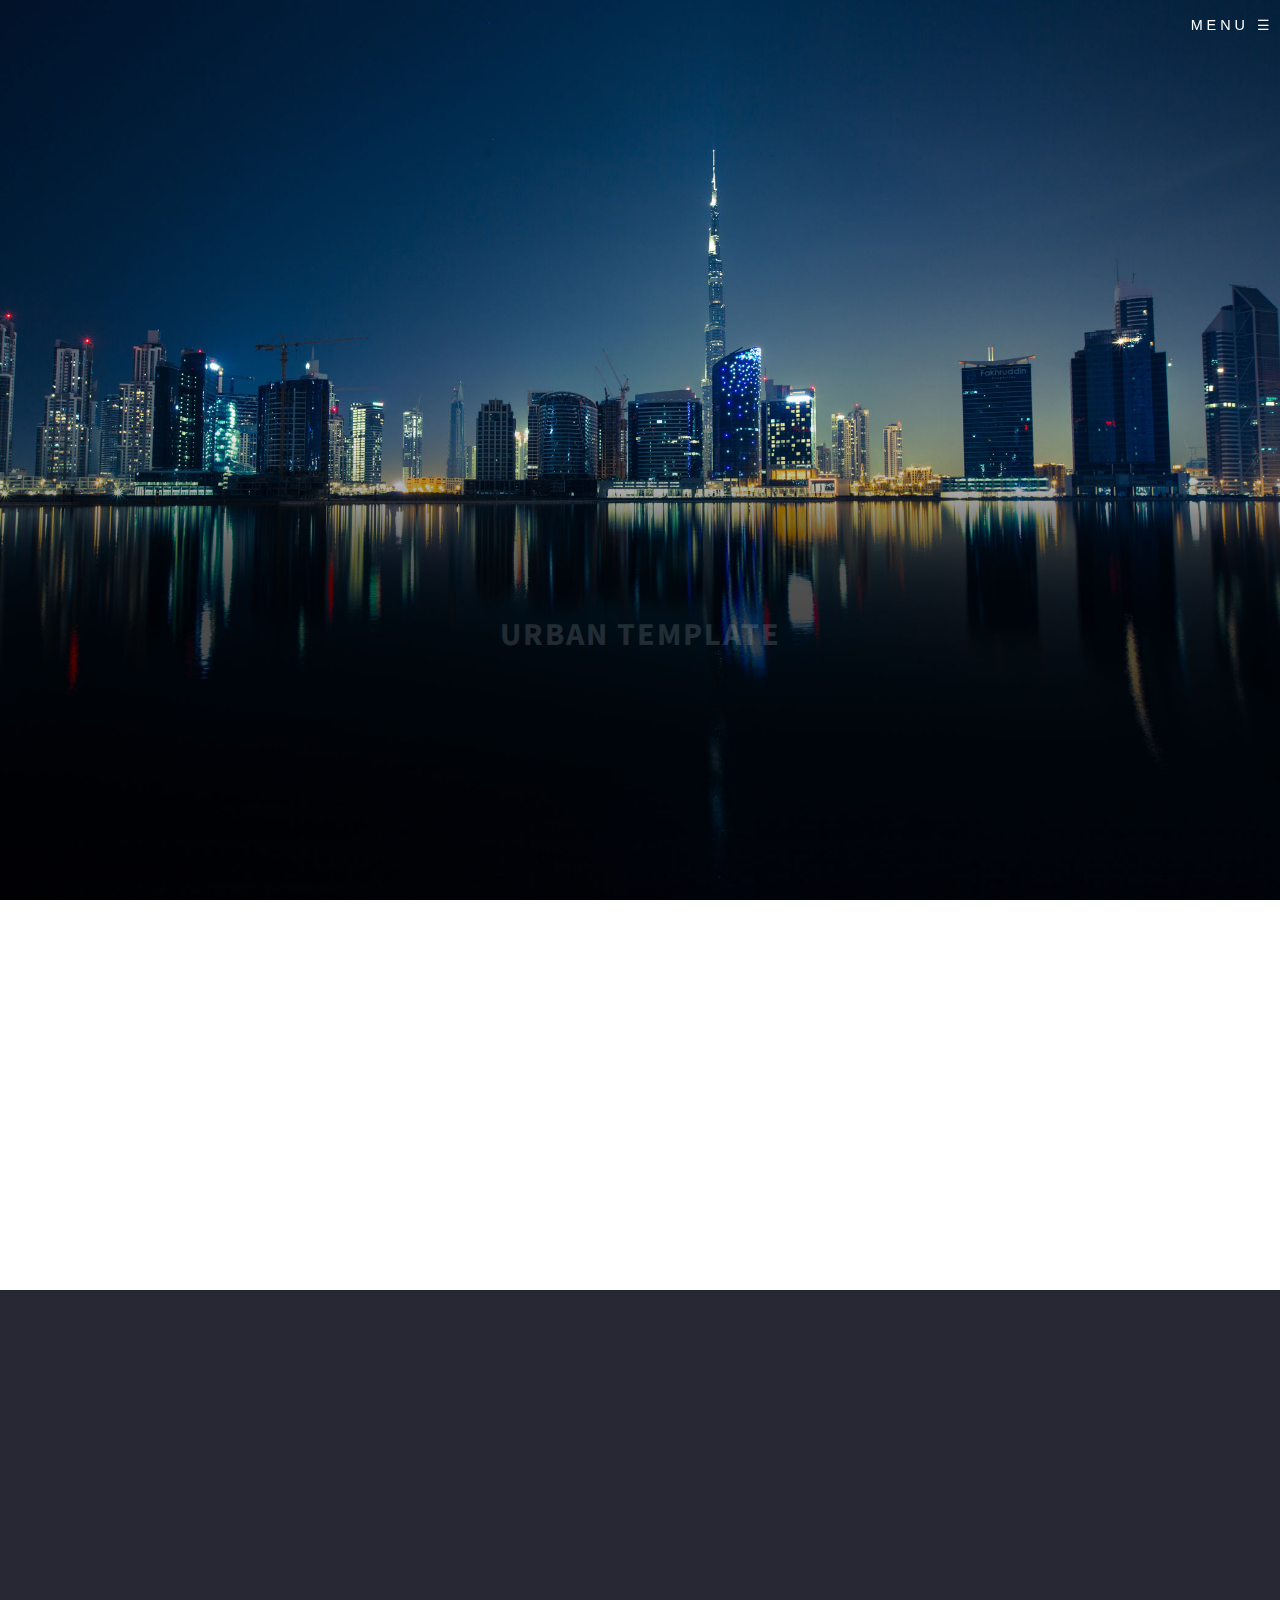
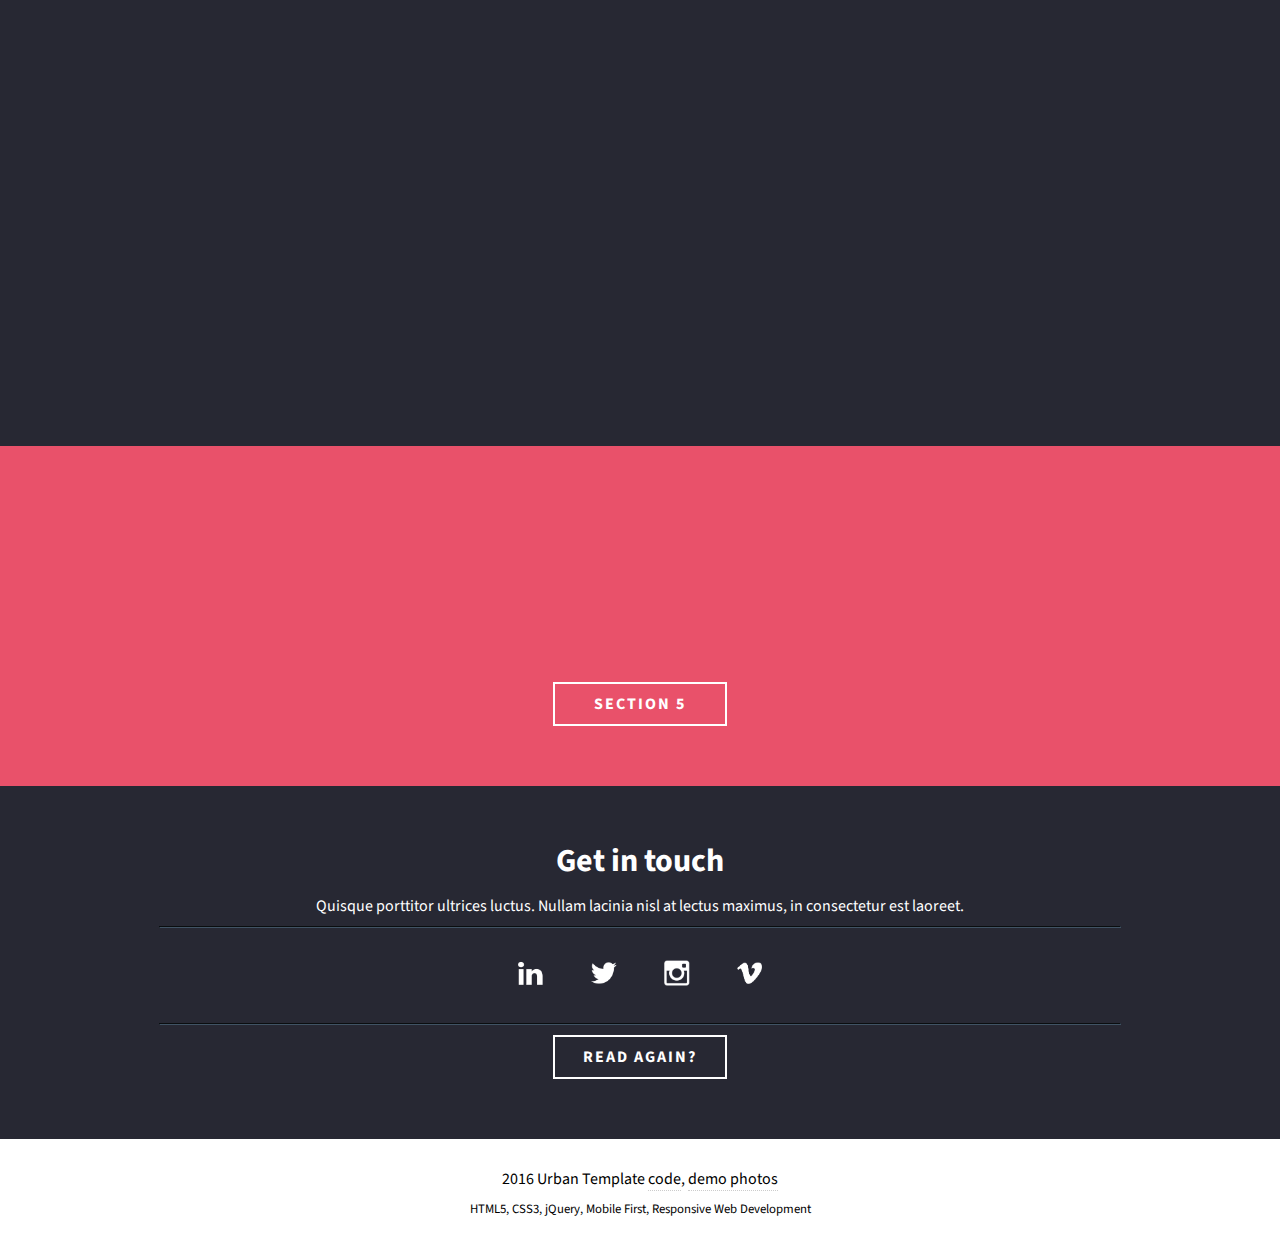
==== index.html @ be5ec188 "0.01" ====
<!DOCTYPE html>
<html>
<head>
	<meta charset="UTF-8">
	<meta http-equiv="X-UA-Compatible" content="IE=edge">
	<meta name="viewport" content="width=device-width, initial-scale=1">
	
	<title>Urban Template, Mobile First + jQuery</title>

	<!--Custom stylesheet-->
	<link href="css/style.css" rel="stylesheet">

</head>

<body>
    
    <!--Nav Main Menu-->
    <nav class="navmain nav-urban">
        <button type="button" class="navmain-toggle" data-target=".navmain-wraper"><span>Menu &#9776;</span></button>
        <a href="#" class="navmain-brand">Urban Template</a>
        <div class="navmain-wraper">
            <button type="button" class="navmain-close"><span>&#10006</span></button>
            <ul>
                <li><a href="#">Home</a></li>
                <li><a href="#">Features</a></li>
                <li><a href="#">About</a></li>
                <li><a href="#">Contact</a></li>
            </ul>
            
        </div>
    </nav>
    <!--/.Nav Main Menu-->
    
    <!-- First Section-->
    <section class="first-section" id="section1">
        <div class="wraper">
            <h1>Urban Template</h1>
            <p class="lead">This is HTML5, CSS3 template with jQuery. <br>Responsive Web Design, mobile first.</p>       
            <a href="#section2" class="anahor">Read more</a>
        </div> 
    </section>
    <!--/.First Section-->
    
    <!-- Second Section-->
    <section class="second-section" id="section2">
        <div class="wraper">
            
            <div class="col-sm-3 an1">
                <h1>Nulla maximus non nibh in ornare.</h1>
                <p class="lead">Suspendisse volutpat, erat consequat suscipit vehicula, enim justo posuere massa, vitae consectetur est lectus at neque. </p>
            </div>
            <div class="col-sm-3 an2">
                <p>Pellentesque facilisis dolor sem, quis cursus elit semper eget. Aenean id tempus felis. Integer tristique nec arcu et fermentum. Vivamus ullamcorper venenatis eros. Sed et arcu et sapien vestibulum suscipit et id libero. Aenean laoreet ex vitae nibh vehicula, vitae varius enim dictum</p>
            </div>
            <div class="col-sm-3 an3">
                <p>An cursus viverra orci. In egestas vehicula tellus. Morbi convallis, magna et tempor tristique, neque ligula posuere risus, ut fermentum quam ex sit amet metus. Maecenas arcu felis, semper ut consequat quis, consequat ut purus. Nunc iaculis interdum felis eu euismod. </p>
            </div>
            
            <a href="#section3" class="anahor an4">Section 3</a>
        </div>
    </section>
    <!--/.Second Section-->
    
    <!-- Third Section-->
    <section class="third-section" id="section3">
        <div class="row an1">
            <div class="col-sm-6 an1a">
                <div class="image">
                    <img src="images/section3-1.jpg" alt="">
                </div>
            </div>            
            <div class="col-sm-6 an1b">
                <h1>Praesent venenatis erat vel quam.</h1>
                <p class="lead">Nullam lacinia nisl at lectus maximus, in consectetur est laoreet. Sed dictum, metus non convallis interdum, ligula enim suscipit lectus, in lobortis massa nibh vel felis. Vivamus eget tincidunt tellus.</p>
            </div>
        </div><!--/.row-->

        <div class="row dark order an2">   
            <div class="col-sm-6 col-right">
                <div class="image">
                    <img src="images/section3-2.jpg" alt="">
                </div>
            </div> 
            <div class="col-sm-6 col-left">
                <h1>Donec laoreet sapien vel egestas laoreet.</h1>
                <p class="lead">Proin nec mi mattis, congue quam in, hendrerit magna. Quisque porttitor ultrices luctus. </p>
            </div>
            <div class="clear"></div>
        </div><!--/.row-->

        <div class="row an3">
            <div class="col-sm-6">
                <div class="image">
                    <img src="images/section3-3.jpg" alt="">
                </div>
            </div>            
            <div class="col-sm-6">
                <h1>Maecenas finibus nisl urna</h1>
                <p class="lead">Ut ullamcorper diam pharetra, feugiat nisi sed, placerat nisl. Donec a viverra erat, ac efficitur nunc.</p>
            </div>
        </div><!--/.row-->
        
        <div class="row dark link an4">
            <a href="#section4" class="anahor">Section 4</a>
        </div> 
    </section>
    <!--/.Third Section-->
    
    <!-- Fourth Section-->
    <section class="fourth-section" id="section4">
        <div class="wraper">
            <div class="row">
               <div class="col-sm-2">
                   <div class="icon">
                       <div class="icon-gfx countAnimation" data-number='99'><span>99</span></div>
                       <div class="icon-label">Projects</div>
                    </div>
                </div>
                <div class="col-sm-2">
                   <div class="icon">
                       <div class="icon-gfx countAnimation" data-number='300'><span>300</span></div>
                       <div class="icon-label">Sales</div>
                    </div>
                </div>
                <div class="col-sm-2">
                   <div class="icon">
                       <div class="icon-gfx countAnimation" data-number='5'><span>5</span></div>
                       <div class="icon-label">functions</div>
                    </div>
                </div>
                <div class="col-sm-2">
                   <div class="icon">
                       <div class="icon-gfx countAnimation" data-number='100'><span>100</span>%</div>
                       <div class="icon-label">effective</div>
                    </div>
                </div>
                <div class="col-sm-2">
                   <div class="icon">
                       <div class="icon-gfx"><span>&#x20a4;</span></div>
                       <div class="icon-label">Promotions</div>
                    </div>
                </div>
                <div class="col-sm-2">
                   <div class="icon">
                       <div class="icon-gfx"><span>&#x2661;</span></div>
                       <div class="icon-label">Made with love</div>
                    </div>
                </div>
            </div><!--/.row-->
            <a href="#section5" class="anahor">Section 5</a>
        </div>   
    </section>
    <!--/.Fourth Section-->
    
    <!-- Fifth Section-->
    <section class="fifth-section" id="section5">
        <div class="wraper">
            <h1>Get in touch</h1>
            <p class="lead">Quisque porttitor ultrices luctus. Nullam lacinia nisl at lectus maximus, in consectetur est laoreet.</p>

            <hr class="separator">
            
            <ul>
                <li><img src="images/SOCIAL-ICONS_01.png" alt=""></li>
                <li><img src="images/SOCIAL-ICONS_01-02.png" alt=""></li>
                <li><img src="images/SOCIAL-ICONS_01-03.png" alt=""></li>
                <li><img src="images/SOCIAL-ICONS_01-04.png" alt=""></li>
            </ul>
            
            <hr class="separator">

            <a href="index.html" class="anahor">Read again?</a>
        </div>
    </section>
    <!--/.Fifth Section-->
    
    <!-- Footer-->
    <footer>
        <p>2016 Urban Template <a href="http://zadylak.pl">code</a>, <a href="http://unsplash.com/">demo photos</a></p>
        <p class="small">HTML5, CSS3, jQuery, Mobile First, Responsive Web Development</p>
    </footer>
    <!--/.Footer-->

    
    <!-- vendor script -->
    <script src="js/jquery-1.11.3.min.js"></script>
	
	<!-- Custom script -->
	<script src="js/custom.js"></script>
	
</body>
</html>
---- css/style.css ----
@import url(reset.css);
@import url(https://fonts.googleapis.com/css?family=Source+Sans+Pro);
body, html {
  height: 100%;
  margin: 0px;
  padding: 0px;
  font-family: "Source Sans Pro", Helvetica, sans-serif;
  font-size: 16px;
  line-height: 20px;
}

@keyframes fadein {
  0% {
    opacity: 0;
    visibility: hidden;
  }
  100% {
    opacity: 1;
    visibility: visible;
  }
}
.animation-fadein {
  opacity: 0;
  animation: fadein 3s forwards;
  animation-delay: 0.2s;
}

:focus {
  border: none;
  outline: none;
}

:hover {
  transition: all 0.5s;
  -moz-transition: all 0.5s;
  -webkit-transition: all 0.5s;
  -o-transition: all 0.5s;
}

h1 {
  font-size: 2em;
  padding: 15px 0 15px 0px;
  font-weight: bold;
}

h2 {
  font-size: 1.8em;
  padding: 15px 0 15px 0px;
  font-weight: bold;
}

h3 {
  font-size: 1.5em;
  padding: 15px 0 15px 0px;
  font-weight: bold;
}

p {
  margin: 10px 0 10px 0px;
}

.small {
  font-size: 0.8em;
}

.row {
  clear: both;
}

.clear {
  clear: both;
}

.col-sm-2 {
  display: inline-block;
  width: 49%;
  text-align: center;
  padding: 20px 0 20px 0;
}

.separator {
  border-color: #405364;
  margin: 10px 50px 10px 50px;
}

/* navbar */
nav.background {
  background: #283233;
}

nav {
  position: fixed;
  width: 100%;
  z-index: 1;
  color: #FFF;
  transition: background 1s;
  -moz-transition: background 1s;
  -webkit-transition: background 1s;
  -o-transition: background 1s;
}
nav .navmain-brand {
  color: #FFF;
  text-transform: uppercase;
  letter-spacing: 2px;
  font-weight: bolder;
  text-decoration: none;
  display: none;
  height: 50px;
  width: 200px;
  position: fixed;
  top: 15px;
  left: 10px;
}
nav .navmain-toggle {
  display: block;
  height: 50px;
  border: none;
  background: none;
  text-transform: uppercase;
  letter-spacing: 4px;
  font-size: 0.9em;
  color: #FFF;
  float: right;
  cursor: pointer;
}
nav .navmain-close {
  display: block;
  width: 50px;
  height: 50px;
  float: right;
  border: none;
  background: none;
  font-size: 1.5em;
  color: #FFF;
  cursor: pointer;
}
nav .navmain-cover {
  position: absolute;
  z-index: 11;
  display: block;
  width: 100%;
  height: 100%;
  background: #000;
}
nav .navmain-wraper {
  display: block;
  position: fixed;
  right: -250px;
  z-index: 999;
  background: #2fc3d9;
  width: 250px;
  height: 100%;
}
nav .navmain-wraper ul {
  margin: 10px 20px 10px 20px;
}
nav .navmain-wraper ul li {
  padding: 15px 0px 15px 0px;
  border-bottom: solid 1px #28b1c5;
  text-transform: uppercase;
  letter-spacing: 2px;
  font-size: 0.9em;
}
nav .navmain-wraper ul li a {
  color: #FFF;
  text-decoration: none;
}
nav .navmain-wraper ul li a:hover {
  color: #bbf6ff;
}
nav .move {
  right: 0px;
  transition: right 1s;
}

/* Sections */
section {
  display: block;
  text-align: center;
}
section .anahor {
  display: block;
  margin: 10px auto;
  width: 150px;
  padding: 10px;
  color: #FFF;
  text-transform: uppercase;
  text-decoration: none;
  font-weight: bold;
  letter-spacing: 2px;
  border: solid 2px #FFF;
}
section .anahor:hover {
  background: #FFF;
  color: #272833;
}
section .wraper {
  margin: 0 5% 0 5%;
}

/* First Section */
.first-section {
  height: 100%;
  background: #CCC url(../images/cover.jpg) no-repeat center;
  background-size: cover;
  position: relative;
}
.first-section .wraper {
  position: absolute;
  bottom: 10%;
  width: 100%;
  margin: 0px;
  height: 200px;
}
.first-section h1 {
  text-transform: uppercase;
  letter-spacing: 2px;
  font-weight: bold;
  color: #FFF;
}
.first-section .lead {
  font-size: 1.3em;
  color: #FFF;
  padding: 10px 0 20px 0;
}

/* Second Section */
.second-section {
  background: #FFF;
  padding-top: 50px;
  padding-bottom: 80px;
}
.second-section .anahor {
  border-color: #272833;
  color: #272833;
}
.second-section .anahor:hover {
  background-color: #272833;
  color: #FFF;
}
.second-section h1 {
  line-height: 1em;
}
.second-section .lead {
  font-size: 1.2em;
  line-height: 1.1em;
  font-weight: bold;
}
.second-section p {
  padding: 5px 0 5px 0;
}
.second-section .an1, .second-section .an2, .second-section .an3, .second-section .an4 {
  opacity: 0;
}

/* Third Section */
.third-section {
  background: #272833;
  color: #FFF;
  padding: 50px 0 0px 0;
}
.third-section h1 {
  font-size: 1.5em;
  line-height: 1.2em;
}
.third-section p {
  color: #7e8095;
  font-size: 0.8em;
  padding: 20px;
  font-size: 0.9em;
}
.third-section .dark {
  background: #15161f;
}
.third-section .link {
  padding: 30px;
}
.third-section .image {
  width: 100%;
  position: relative;
  overflow: hidden;
}
.third-section .image img {
  width: inherit;
}
.third-section .an1, .third-section .an2, .third-section .an3, .third-section .an4 {
  opacity: 0;
}

/* Fourth Section */
.fourth-section {
  background: #e9516a;
  color: #FFF;
  padding: 50px 0 50px 0px;
}
.fourth-section .col-sm-2 {
  opacity: 0;
}
.fourth-section .icon .icon-gfx {
  display: block;
  width: 90px;
  height: 55px;
  padding-top: 35px;
  border: solid 3px #FFF;
  border-radius: 50%;
  vertical-align: middle;
  margin: 0 auto;
  font-size: 1.8em;
  font-weight: bold;
}
.fourth-section .icon .icon-gfx:hover {
  background: #FFF;
  color: #e9516a;
}

/* Fifth Section */
.fifth-section {
  background: #272833;
  color: #FFF;
  padding: 50px;
}
.fifth-section ul {
  margin: 20px 30px 20px 30px;
}
.fifth-section ul li {
  display: inline-block;
  padding: 10px 20px 10px 20px;
}
.fifth-section ul li img {
  height: 30px;
}
.fifth-section ul li img:hover {
  opacity: 0.5;
}

/* Footer */
footer {
  display: block;
  padding: 20px;
  text-align: center;
}
footer a {
  color: #000;
  text-decoration: none;
  border-bottom: dotted 1px #CCC;
}
footer a:hover {
  color: #e9516a;
}

/* Extra Small Devices, Phones */
@media only screen and (min-width: 480px) {
  .col-sm-2 {
    display: inline-block;
    width: 32%;
    text-align: center;
    padding: 20px 0 20px 0;
  }
}
/* !! Small Devices, Tablets */
/* Medium Devices, Desktops */
@media only screen and (min-width: 992px) {
  .wraper {
    margin: 0 10% 0 10%;
  }

  /* columns RWD */
  .col-sm-2 {
    display: inline-block;
    width: 16%;
    text-align: center;
    padding: 20px 0 20px 0;
  }

  .col-sm-3 {
    display: inline-block;
    width: 32%;
    vertical-align: top;
    text-align: left;
  }

  .col-sm-6 {
    display: inline-block;
    width: 49%;
    vertical-align: top;
    text-align: left;
  }

  /* First Section */
  /* Second Section */
  .second-section h1 {
    font-size: 1.5em;
  }
  .second-section .lead {
    font-size: 1.1em;
    font-weight: bold;
    padding: 10px 0 0 0;
  }
  .second-section p {
    padding: 20px 5px 0 5px;
  }
  .second-section .anahor {
    margin-top: 40px;
  }

  /* Third Section */
  .third-section {
    padding: 0px;
  }
  .third-section .col-sm-6 {
    vertical-align: middle;
  }
  .third-section h1 {
    padding: 10px 20px 10px 20px;
  }
  .third-section p {
    font-size: 1em;
    line-height: 1.1em;
  }
  .third-section .order .col-right {
    float: right;
  }
  .third-section .order .col-left {
    float: left;
    padding: 30px 0 0 0;
  }

  /* Fourth Section */
  .fourth-section .icon .icon-gfx {
    width: 110px;
    height: 65px;
    padding-top: 45px;
    font-size: 3em;
  }

  /* Fifth Section */
  /* Sixth Section */
}
/* Large Devices, Wide Screens */

/*# sourceMappingURL=style.css.map */
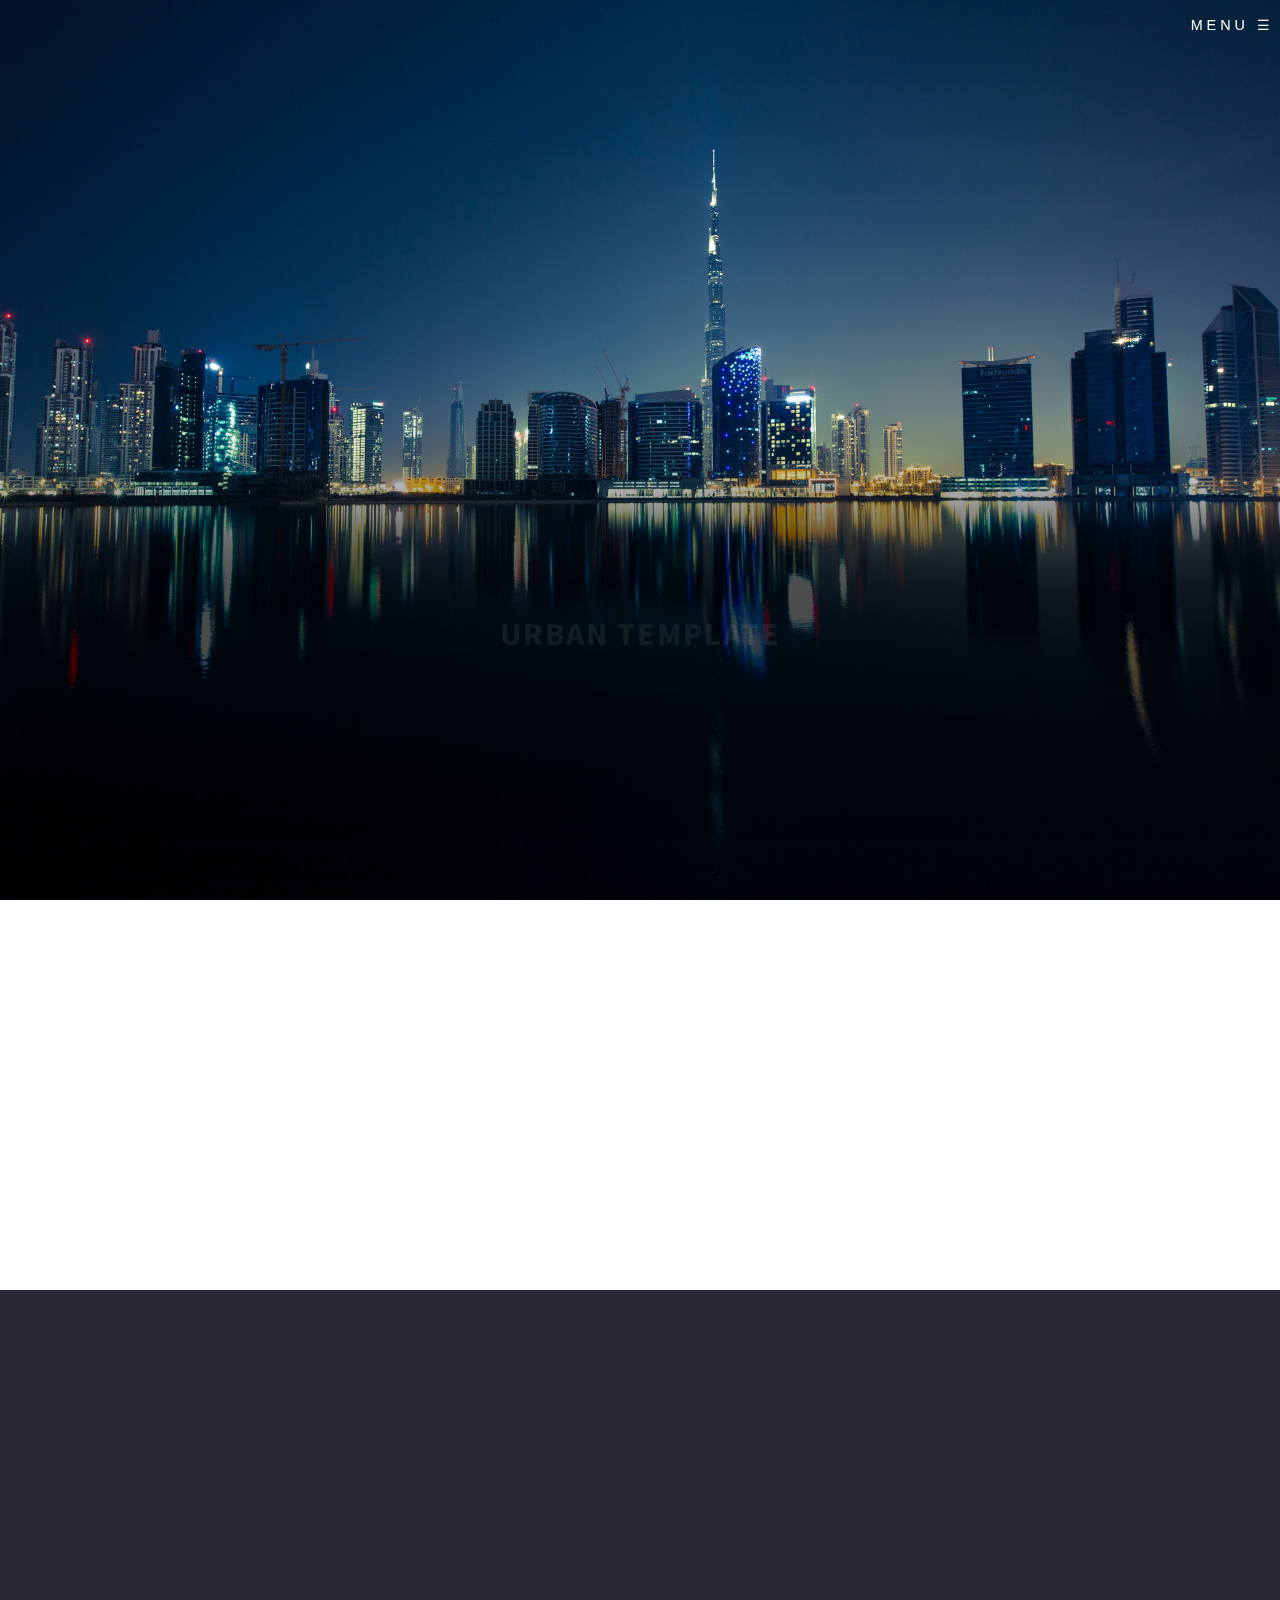
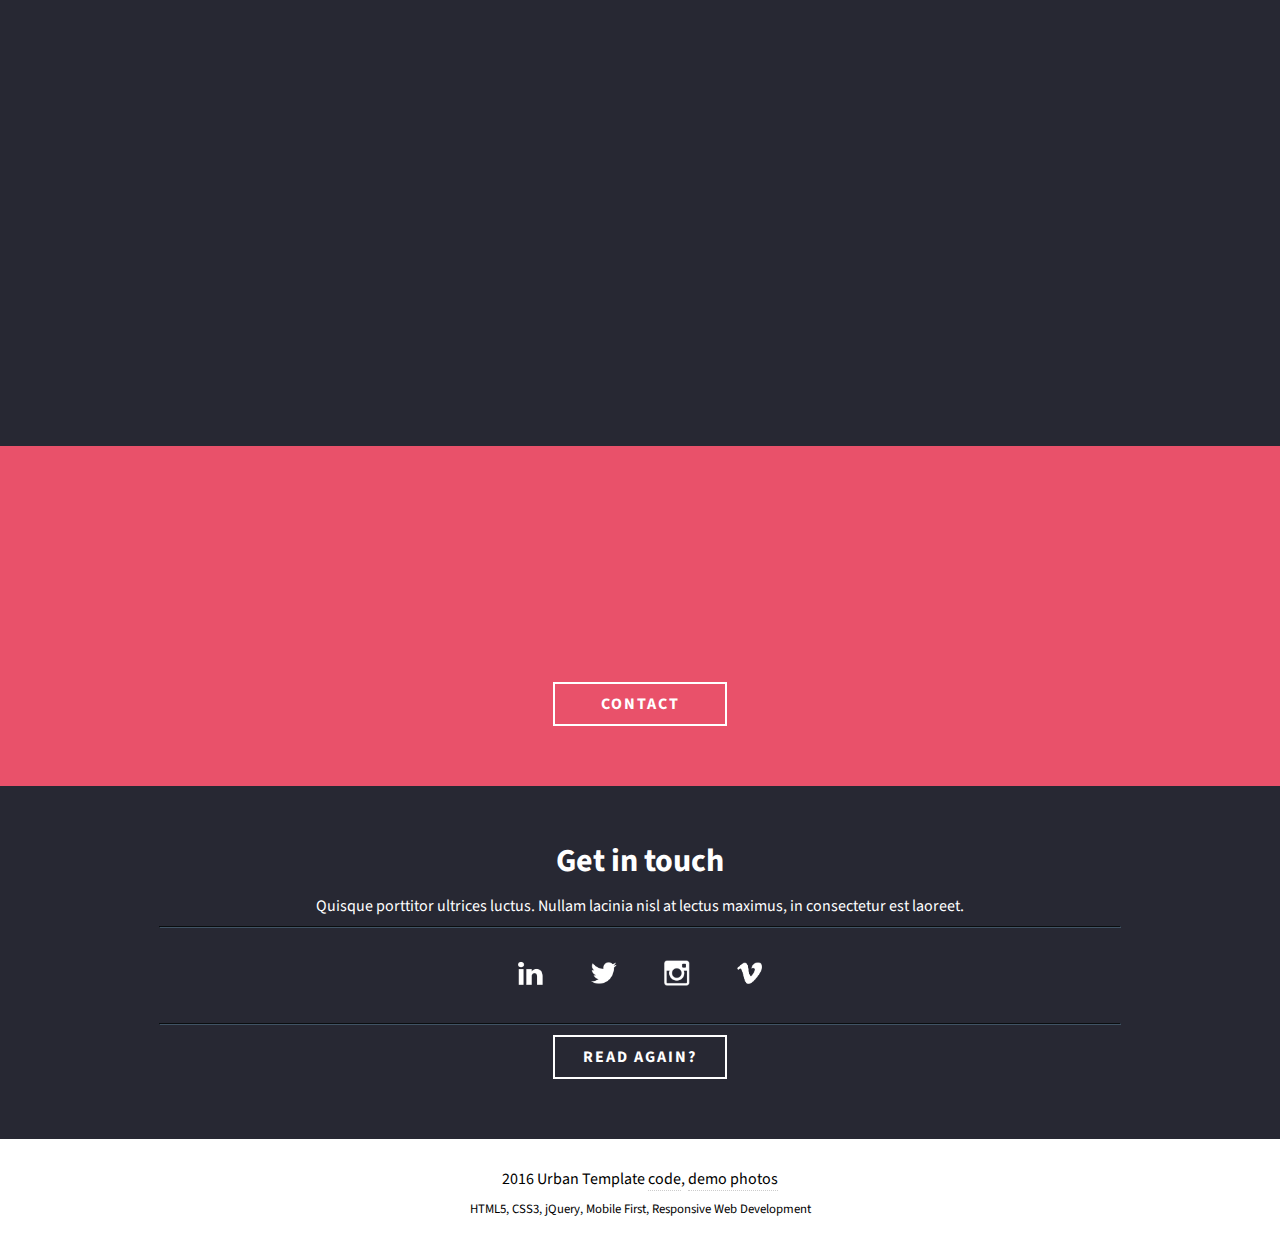
==== commit daef7a25: "0.03" ====
--- a/index.html
+++ b/index.html
@@ -21,10 +21,11 @@
         <div class="navmain-wraper">
             <button type="button" class="navmain-close"><span>&#10006</span></button>
             <ul>
-                <li><a href="#">Home</a></li>
-                <li><a href="#">Features</a></li>
-                <li><a href="#">About</a></li>
-                <li><a href="#">Contact</a></li>
+                <li><a href="#home">Home</a></li>
+                <li><a href="#about">About</a></li>
+                <li><a href="#features">Features</a></li>
+                <li><a href="#summary">Summary</a></li>
+                <li><a href="#contact">Contact</a></li>
             </ul>
             
         </div>
@@ -32,17 +33,17 @@
     <!--/.Nav Main Menu-->
     
     <!-- First Section-->
-    <section class="first-section" id="section1">
+    <section class="first-section" id="home">
         <div class="wraper">
             <h1>Urban Template</h1>
             <p class="lead">This is HTML5, CSS3 template with jQuery. <br>Responsive Web Design, mobile first.</p>       
-            <a href="#section2" class="anahor">Read more</a>
+            <a href="#about" class="anahor">Read more</a>
         </div> 
     </section>
     <!--/.First Section-->
     
     <!-- Second Section-->
-    <section class="second-section" id="section2">
+    <section class="second-section" id="about">
         <div class="wraper">
             
             <div class="col-sm-3 an1">
@@ -56,13 +57,13 @@
                 <p>An cursus viverra orci. In egestas vehicula tellus. Morbi convallis, magna et tempor tristique, neque ligula posuere risus, ut fermentum quam ex sit amet metus. Maecenas arcu felis, semper ut consequat quis, consequat ut purus. Nunc iaculis interdum felis eu euismod. </p>
             </div>
             
-            <a href="#section3" class="anahor an4">Section 3</a>
+            <a href="#features" class="anahor an4">Features</a>
         </div>
     </section>
     <!--/.Second Section-->
     
     <!-- Third Section-->
-    <section class="third-section" id="section3">
+    <section class="third-section" id="features">
         <div class="row an1">
             <div class="col-sm-6 an1a">
                 <div class="image">
@@ -99,15 +100,16 @@
                 <p class="lead">Ut ullamcorper diam pharetra, feugiat nisi sed, placerat nisl. Donec a viverra erat, ac efficitur nunc.</p>
             </div>
         </div><!--/.row-->
-        
+
         <div class="row dark link an4">
-            <a href="#section4" class="anahor">Section 4</a>
+            <a href="#summary" class="anahor">Summary</a>
         </div> 
+    
     </section>
     <!--/.Third Section-->
     
     <!-- Fourth Section-->
-    <section class="fourth-section" id="section4">
+    <section class="fourth-section" id="summary">
         <div class="wraper">
             <div class="row">
                <div class="col-sm-2">
@@ -147,13 +149,13 @@
                     </div>
                 </div>
             </div><!--/.row-->
-            <a href="#section5" class="anahor">Section 5</a>
+            <a href="#contact" class="anahor">Contact</a>
         </div>   
     </section>
     <!--/.Fourth Section-->
     
     <!-- Fifth Section-->
-    <section class="fifth-section" id="section5">
+    <section class="fifth-section" id="contact">
         <div class="wraper">
             <h1>Get in touch</h1>
             <p class="lead">Quisque porttitor ultrices luctus. Nullam lacinia nisl at lectus maximus, in consectetur est laoreet.</p>
@@ -183,10 +185,12 @@
 
     
     <!-- vendor script -->
-    <script src="js/jquery-1.11.3.min.js"></script>
+    <script src="js/jquery-2.2.4.min.js"></script>
 	
 	<!-- Custom script -->
+    <script src="js/ajax.js"></script>
 	<script src="js/custom.js"></script>
+    
 	
 </body>
 </html>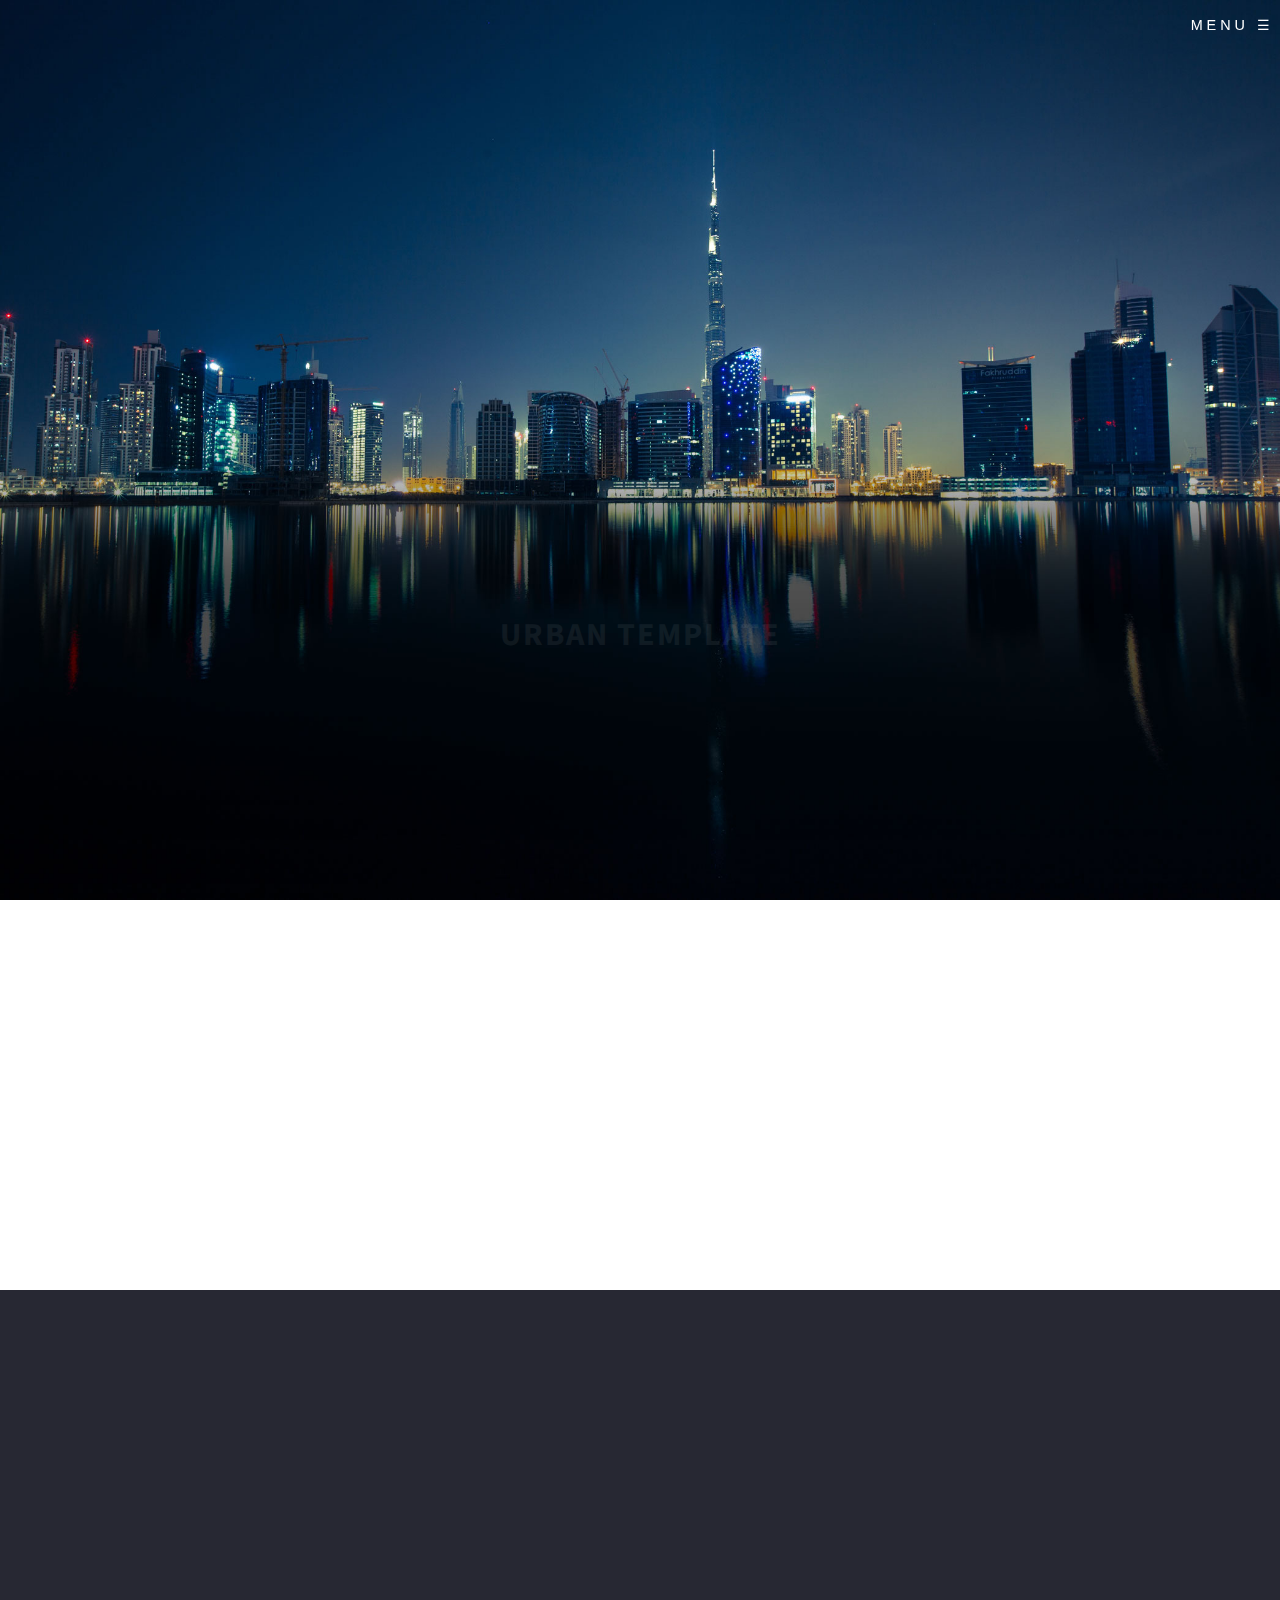
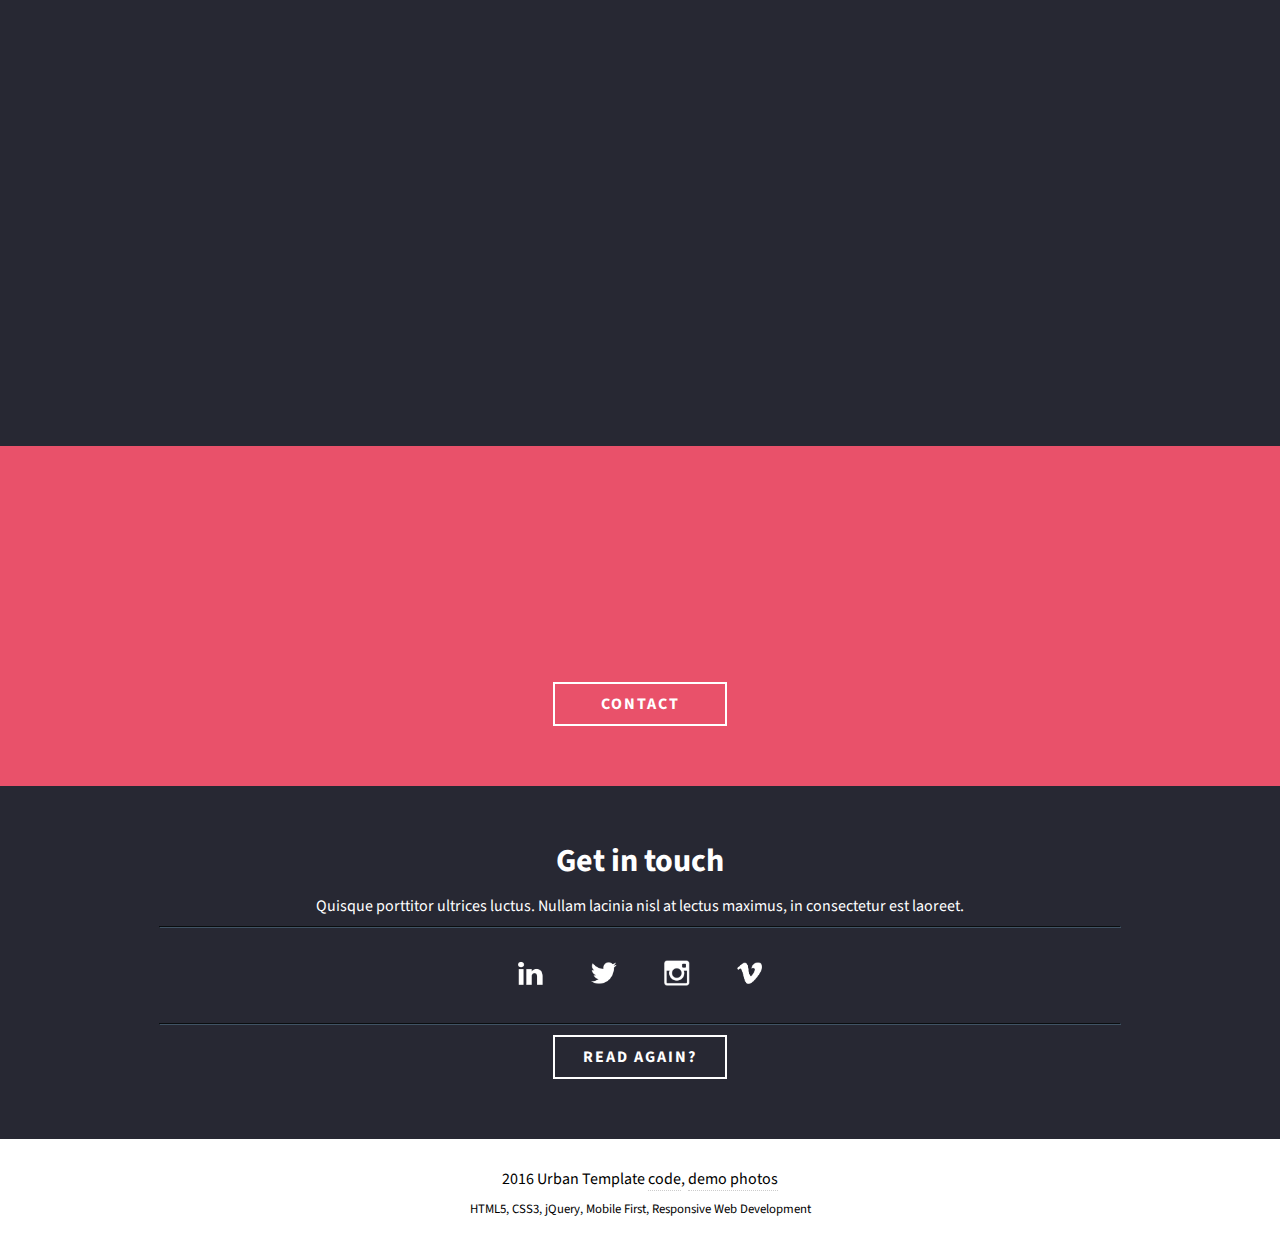
==== commit a992aa40: "0.05" ====
--- a/index.html
+++ b/index.html
@@ -17,7 +17,7 @@
     <!--Nav Main Menu-->
     <nav class="navmain nav-urban">
         <button type="button" class="navmain-toggle" data-target=".navmain-wraper"><span>Menu &#9776;</span></button>
-        <a href="#" class="navmain-brand">Urban Template</a>
+        <a href="#home" class="navmain-brand">Urban Template</a>
         <div class="navmain-wraper">
             <button type="button" class="navmain-close"><span>&#10006</span></button>
             <ul>
@@ -46,37 +46,37 @@
     <section class="second-section" id="about">
         <div class="wraper">
             
-            <div class="col-sm-3 an1">
+            <div class="col-sm-3 animation">
                 <h1>Nulla maximus non nibh in ornare.</h1>
                 <p class="lead">Suspendisse volutpat, erat consequat suscipit vehicula, enim justo posuere massa, vitae consectetur est lectus at neque. </p>
             </div>
-            <div class="col-sm-3 an2">
+            <div class="col-sm-3 animation">
                 <p>Pellentesque facilisis dolor sem, quis cursus elit semper eget. Aenean id tempus felis. Integer tristique nec arcu et fermentum. Vivamus ullamcorper venenatis eros. Sed et arcu et sapien vestibulum suscipit et id libero. Aenean laoreet ex vitae nibh vehicula, vitae varius enim dictum</p>
             </div>
-            <div class="col-sm-3 an3">
+            <div class="col-sm-3 animation">
                 <p>An cursus viverra orci. In egestas vehicula tellus. Morbi convallis, magna et tempor tristique, neque ligula posuere risus, ut fermentum quam ex sit amet metus. Maecenas arcu felis, semper ut consequat quis, consequat ut purus. Nunc iaculis interdum felis eu euismod. </p>
             </div>
             
-            <a href="#features" class="anahor an4">Features</a>
+            <a href="#features" class="anahor animation">Features</a>
         </div>
     </section>
     <!--/.Second Section-->
     
     <!-- Third Section-->
     <section class="third-section" id="features">
-        <div class="row an1">
-            <div class="col-sm-6 an1a">
+        <div class="row an1 animation">
+            <div class="col-sm-6">
                 <div class="image">
                     <img src="images/section3-1.jpg" alt="">
                 </div>
             </div>            
-            <div class="col-sm-6 an1b">
+            <div class="col-sm-6">
                 <h1>Praesent venenatis erat vel quam.</h1>
                 <p class="lead">Nullam lacinia nisl at lectus maximus, in consectetur est laoreet. Sed dictum, metus non convallis interdum, ligula enim suscipit lectus, in lobortis massa nibh vel felis. Vivamus eget tincidunt tellus.</p>
             </div>
         </div><!--/.row-->
 
-        <div class="row dark order an2">   
+        <div class="row dark order animation">   
             <div class="col-sm-6 col-right">
                 <div class="image">
                     <img src="images/section3-2.jpg" alt="">
@@ -89,7 +89,7 @@
             <div class="clear"></div>
         </div><!--/.row-->
 
-        <div class="row an3">
+        <div class="row animation">
             <div class="col-sm-6">
                 <div class="image">
                     <img src="images/section3-3.jpg" alt="">
@@ -101,7 +101,7 @@
             </div>
         </div><!--/.row-->
 
-        <div class="row dark link an4">
+        <div class="row dark link animation">
             <a href="#summary" class="anahor">Summary</a>
         </div> 
     
@@ -112,37 +112,37 @@
     <section class="fourth-section" id="summary">
         <div class="wraper">
             <div class="row">
-               <div class="col-sm-2">
+               <div class="col-sm-2 animation">
                    <div class="icon">
                        <div class="icon-gfx countAnimation" data-number='99'><span>99</span></div>
                        <div class="icon-label">Projects</div>
                     </div>
                 </div>
-                <div class="col-sm-2">
+                <div class="col-sm-2 animation">
                    <div class="icon">
                        <div class="icon-gfx countAnimation" data-number='300'><span>300</span></div>
                        <div class="icon-label">Sales</div>
                     </div>
                 </div>
-                <div class="col-sm-2">
+                <div class="col-sm-2 animation">
                    <div class="icon">
                        <div class="icon-gfx countAnimation" data-number='5'><span>5</span></div>
                        <div class="icon-label">functions</div>
                     </div>
                 </div>
-                <div class="col-sm-2">
+                <div class="col-sm-2 animation">
                    <div class="icon">
                        <div class="icon-gfx countAnimation" data-number='100'><span>100</span>%</div>
                        <div class="icon-label">effective</div>
                     </div>
                 </div>
-                <div class="col-sm-2">
+                <div class="col-sm-2 animation">
                    <div class="icon">
                        <div class="icon-gfx"><span>&#x20a4;</span></div>
                        <div class="icon-label">Promotions</div>
                     </div>
                 </div>
-                <div class="col-sm-2">
+                <div class="col-sm-2 animation">
                    <div class="icon">
                        <div class="icon-gfx"><span>&#x2661;</span></div>
                        <div class="icon-label">Made with love</div>
--- a/css/style.css
+++ b/css/style.css
@@ -84,8 +84,11 @@
 }
 
 /* navbar */
-nav.background {
+nav.active {
   background: #283233;
+}
+nav.active .navmain-brand {
+  display: block;
 }
 
 nav {
@@ -150,6 +153,10 @@
   background: #2fc3d9;
   width: 250px;
   height: 100%;
+  transition: right 1s;
+  -moz-transition: right 1s;
+  -webkit-transition: right 1s;
+  -o-transition: right 1s;
 }
 nav .navmain-wraper ul {
   margin: 10px 20px 10px 20px;
@@ -170,7 +177,6 @@
 }
 nav .move {
   right: 0px;
-  transition: right 1s;
 }
 
 /* Sections */
@@ -249,7 +255,7 @@
 .second-section p {
   padding: 5px 0 5px 0;
 }
-.second-section .an1, .second-section .an2, .second-section .an3, .second-section .an4 {
+.second-section .animation {
   opacity: 0;
 }
 
@@ -283,7 +289,7 @@
 .third-section .image img {
   width: inherit;
 }
-.third-section .an1, .third-section .an2, .third-section .an3, .third-section .an4 {
+.third-section .animation {
   opacity: 0;
 }
 
@@ -293,7 +299,7 @@
   color: #FFF;
   padding: 50px 0 50px 0px;
 }
-.fourth-section .col-sm-2 {
+.fourth-section .animation {
   opacity: 0;
 }
 .fourth-section .icon .icon-gfx {
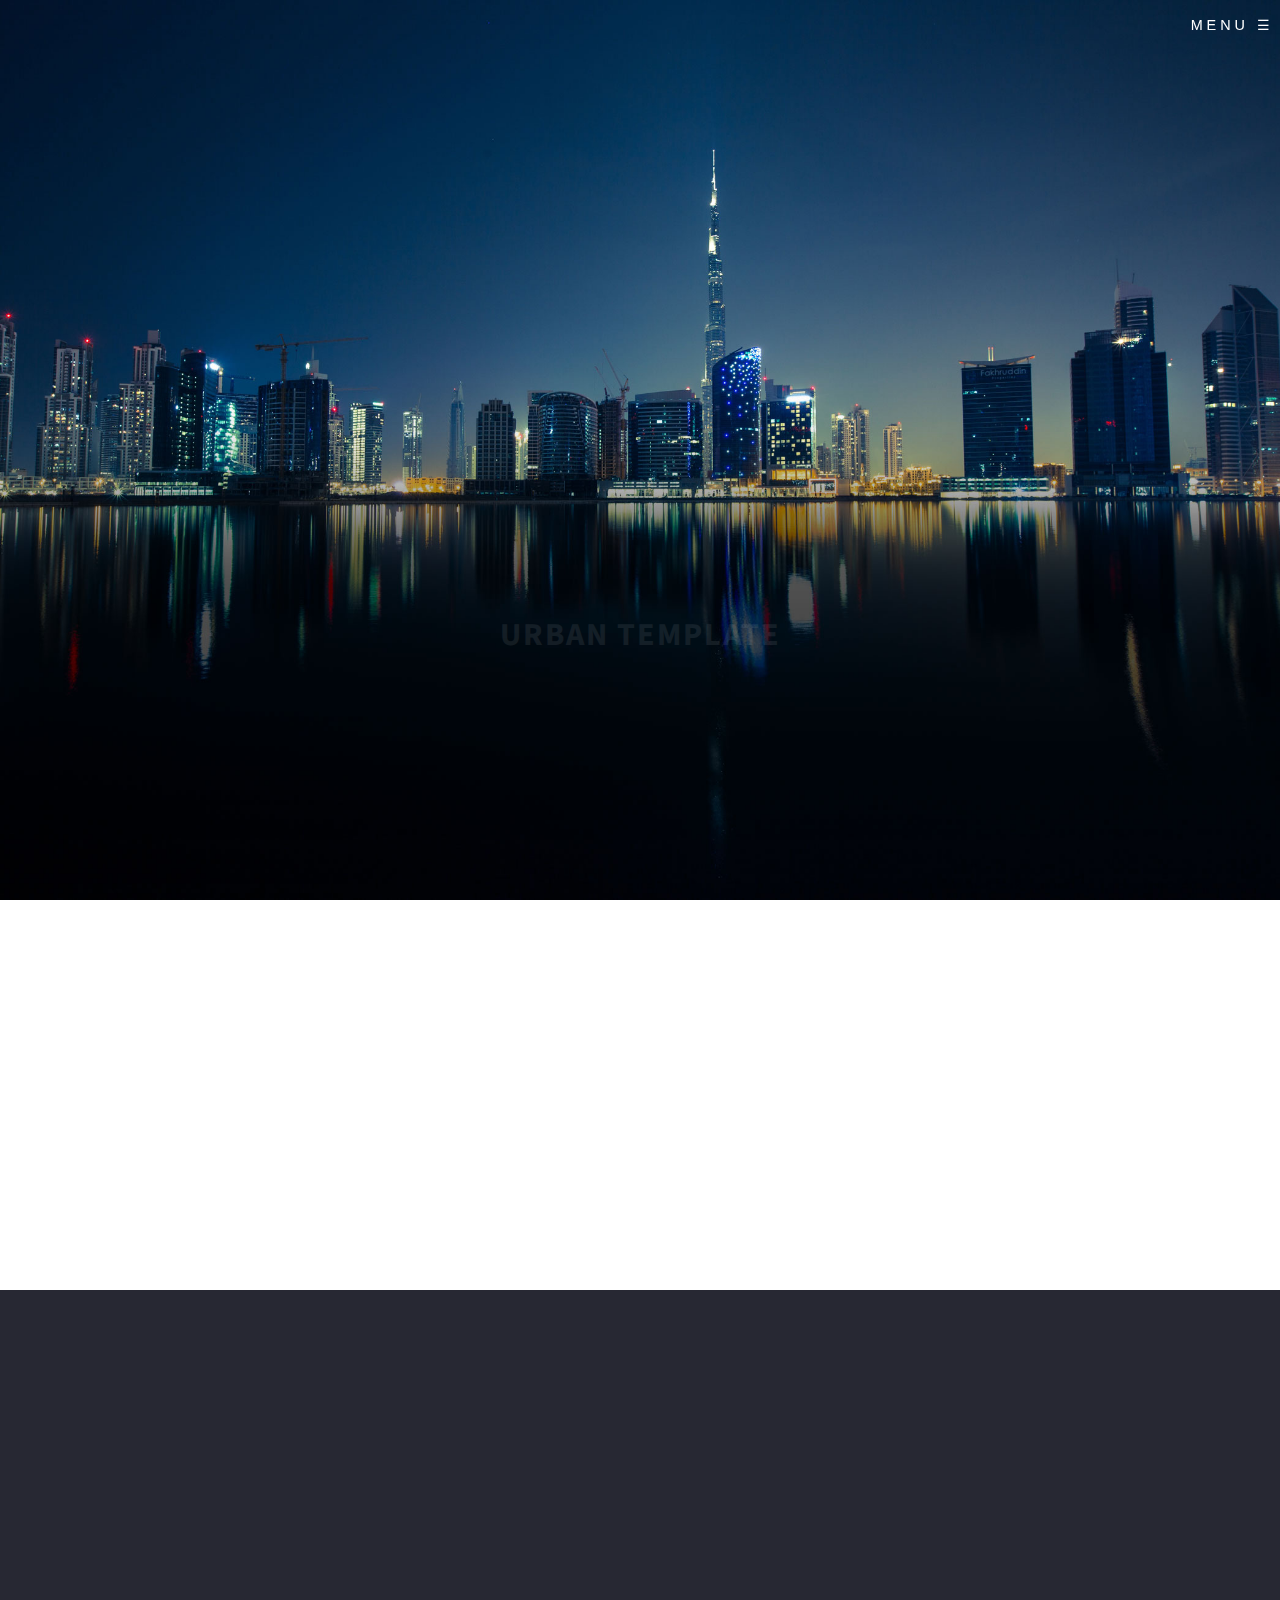
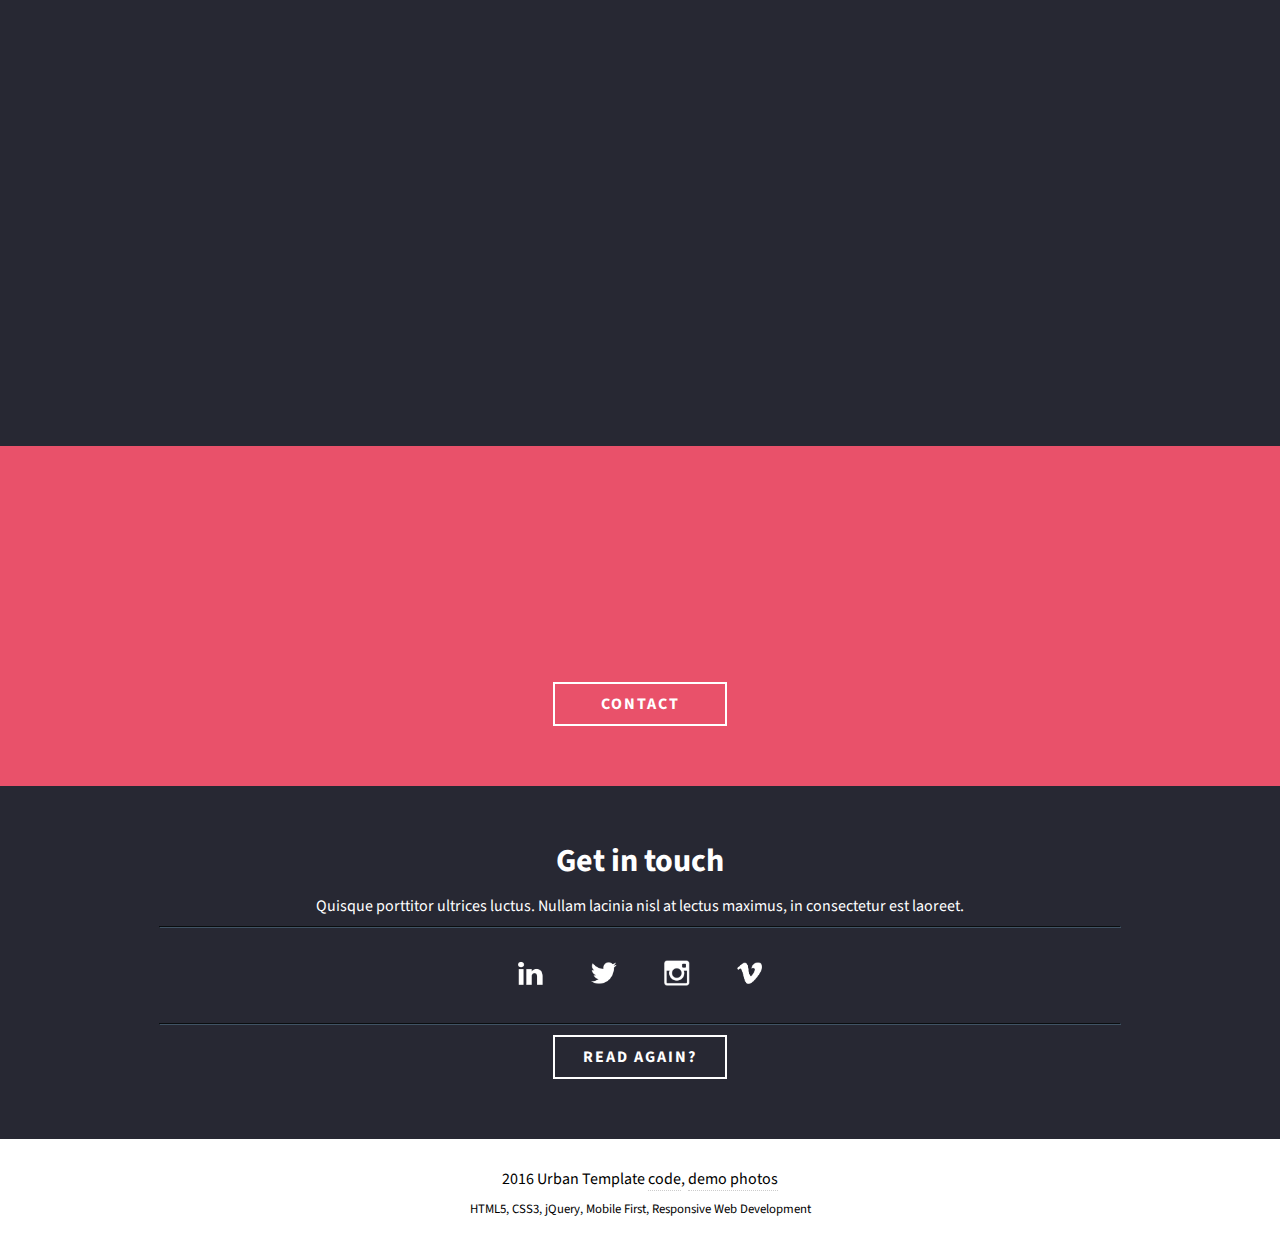
==== commit 55e12b56: "0.05" ====
--- a/index.html
+++ b/index.html
@@ -26,6 +26,8 @@
                 <li><a href="#features">Features</a></li>
                 <li><a href="#summary">Summary</a></li>
                 <li><a href="#contact">Contact</a></li>
+                <li><a href="#" class="modal-load" data-url="modal">modal box 1</a></li>
+                <li><a href="#" class="modal-load" data-url="modal2">modal box 2</a></li>
             </ul>
             
         </div>
@@ -182,6 +184,15 @@
         <p class="small">HTML5, CSS3, jQuery, Mobile First, Responsive Web Development</p>
     </footer>
     <!--/.Footer-->
+    
+    <!-- Modal box -->
+    <div class="modal-box">
+        <div class="wraper">
+            <div class="modal-content">Some content here!</div>
+            <button type="button" class="modal-box-close"><span>&#10006</span></button>
+        </div>
+    </div>
+    <!-- //Modal box -->
 
     
     <!-- vendor script -->
--- a/css/style.css
+++ b/css/style.css
@@ -83,6 +83,40 @@
   margin: 10px 50px 10px 50px;
 }
 
+/* modal box */
+.modal-box {
+  display: none;
+  background-color: rgba(0, 0, 0, 0.5);
+  position: fixed;
+  top: 0;
+  left: 0;
+  z-index: 999;
+  height: 100%;
+  width: 100%;
+}
+.modal-box .wraper {
+  background: #FFF;
+  margin: 10%;
+  padding: 5%;
+  box-shadow: 0px 0px 20px #000;
+  position: relative;
+}
+.modal-box .wraper .modal-box-close {
+  border: none;
+  background: none;
+  height: 30px;
+  width: 30px;
+  position: absolute;
+  right: 10px;
+  top: 10px;
+  font-size: 1.2em;
+  cursor: pointer;
+}
+.modal-box .wraper .modal-box-close:hover {
+  color: red;
+}
+
+/* /modal box */
 /* navbar */
 nav.active {
   background: #283233;
@@ -162,11 +196,11 @@
   margin: 10px 20px 10px 20px;
 }
 nav .navmain-wraper ul li {
-  padding: 15px 0px 15px 0px;
+  padding: 5px 0px 5px 0px;
   border-bottom: solid 1px #28b1c5;
   text-transform: uppercase;
   letter-spacing: 2px;
-  font-size: 0.9em;
+  font-size: 0.8em;
 }
 nav .navmain-wraper ul li a {
   color: #FFF;
@@ -363,6 +397,12 @@
     padding: 20px 0 20px 0;
   }
 }
+@media only screen and (min-height: 480px) {
+  nav .navmain-wraper ul li {
+    padding: 15px 0px 15px 0px;
+    font-size: 0.9em;
+  }
+}
 /* !! Small Devices, Tablets */
 /* Medium Devices, Desktops */
 @media only screen and (min-width: 992px) {
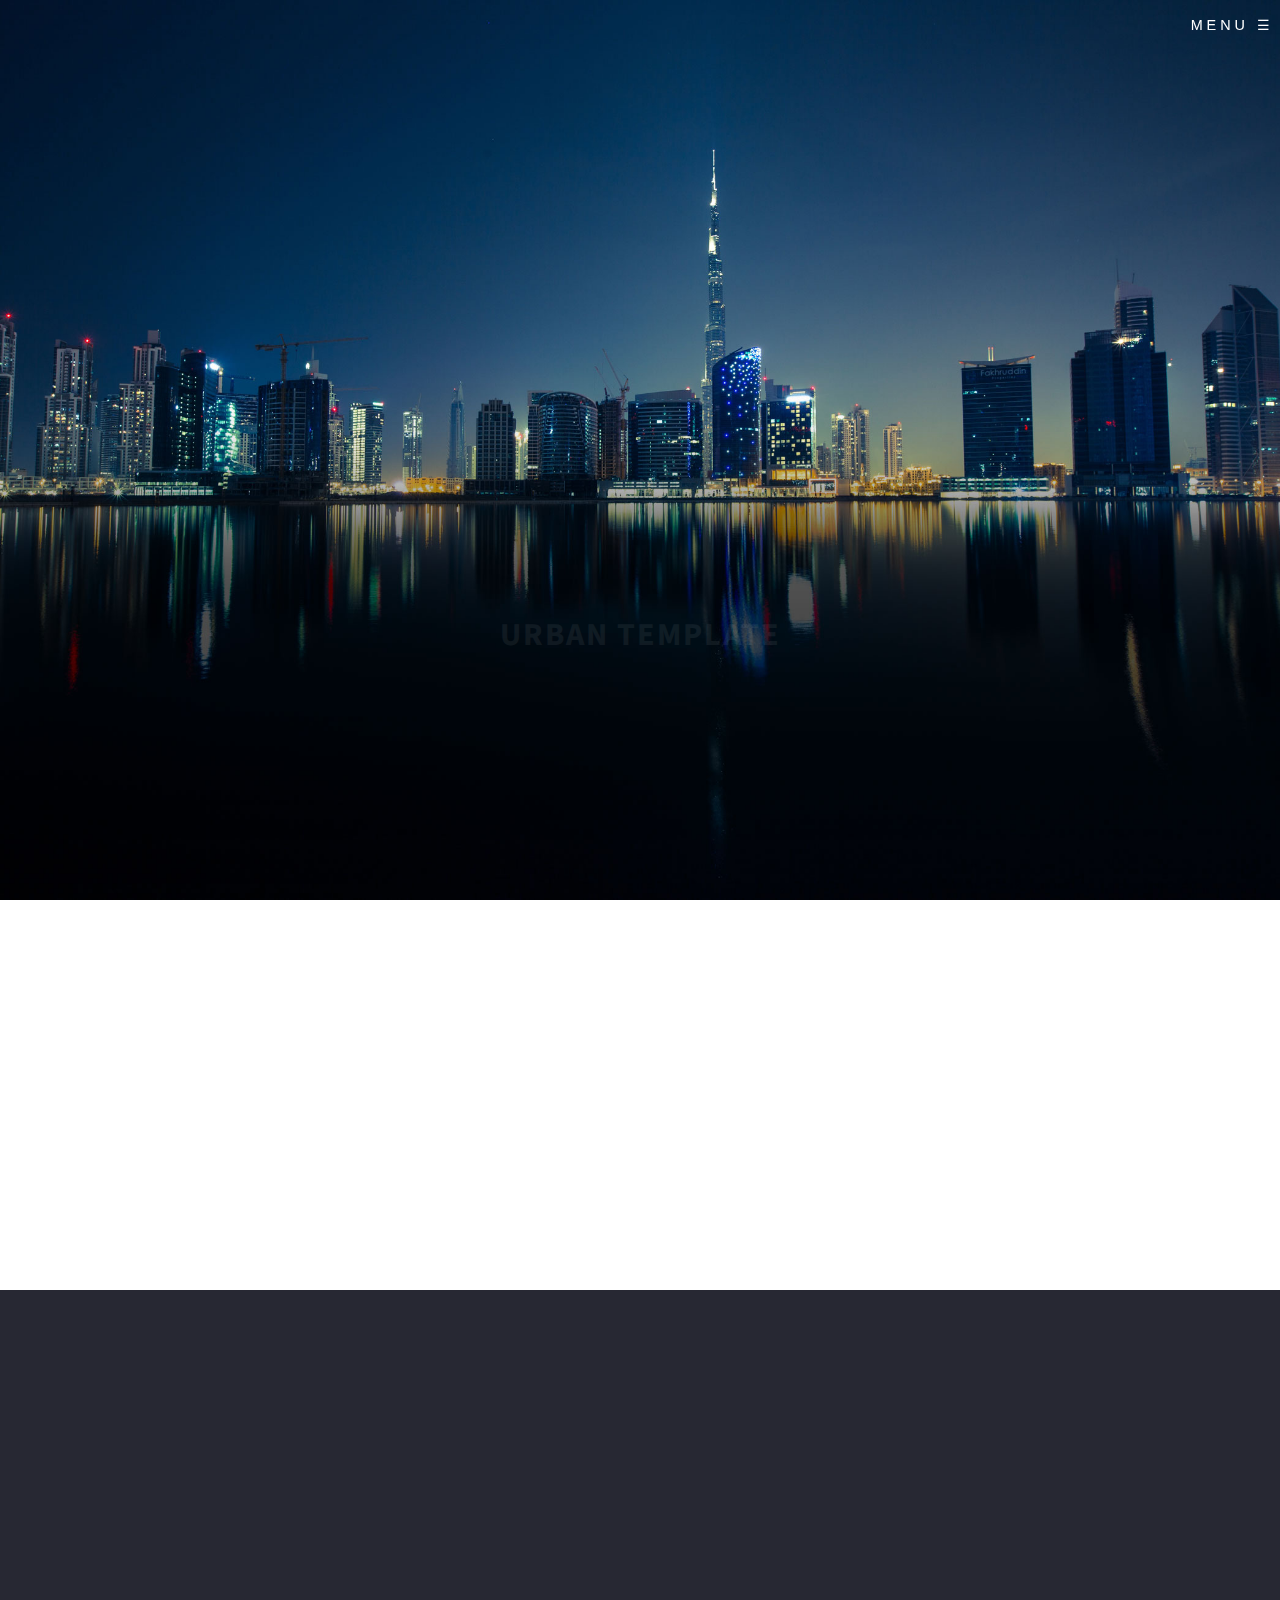
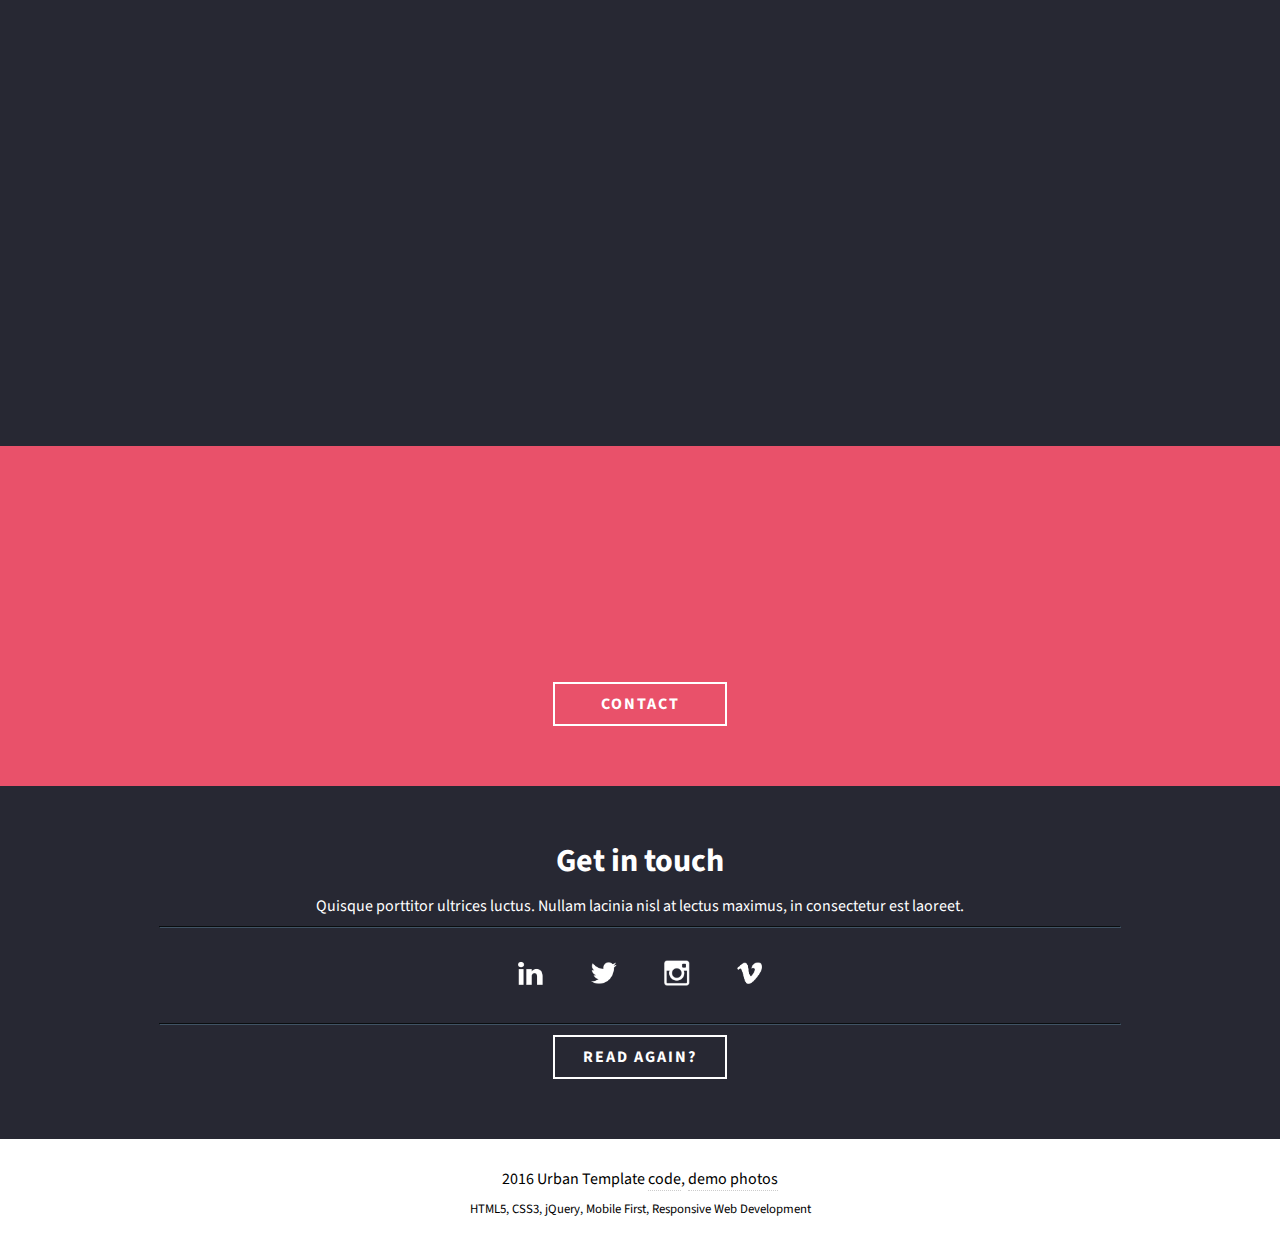
==== commit 4271c27b: "0.06" ====
--- a/index.html
+++ b/index.html
@@ -9,6 +9,9 @@
 
 	<!--Custom stylesheet-->
 	<link href="css/style.css" rel="stylesheet">
+    <noscript>
+        <link href="css/style-no-js.css" rel="stylesheet">
+    </noscript>
 
 </head>
 
@@ -193,6 +196,12 @@
         </div>
     </div>
     <!-- //Modal box -->
+    
+    <!--load cover-->
+    <div class="loadcover">
+        <div class="loading"></div>
+    </div>
+    <!--//load cover-->
 
     
     <!-- vendor script -->
@@ -201,7 +210,6 @@
 	<!-- Custom script -->
     <script src="js/ajax.js"></script>
 	<script src="js/custom.js"></script>
-    
 	
 </body>
 </html>--- a/css/style.css
+++ b/css/style.css
@@ -23,6 +23,10 @@
   opacity: 0;
   animation: fadein 3s forwards;
   animation-delay: 0.2s;
+}
+
+.animation {
+  opacity: 0;
 }
 
 :focus {
@@ -289,9 +293,6 @@
 .second-section p {
   padding: 5px 0 5px 0;
 }
-.second-section .animation {
-  opacity: 0;
-}
 
 /* Third Section */
 .third-section {
@@ -323,18 +324,12 @@
 .third-section .image img {
   width: inherit;
 }
-.third-section .animation {
-  opacity: 0;
-}
 
 /* Fourth Section */
 .fourth-section {
   background: #e9516a;
   color: #FFF;
   padding: 50px 0 50px 0px;
-}
-.fourth-section .animation {
-  opacity: 0;
 }
 .fourth-section .icon .icon-gfx {
   display: block;
@@ -388,6 +383,29 @@
   color: #e9516a;
 }
 
+/* Loading cover */
+.loadcover {
+  display: none;
+  width: 100%;
+  height: 100%;
+  background: #FFF;
+  position: absolute;
+  z-index: 9999;
+  top: 0px;
+}
+.loadcover .loading {
+  margin-left: 45%;
+  margin-top: 20%;
+}
+
+.loading {
+  display: inline-block;
+  height: 80px;
+  width: 80px;
+  background: url(../images/ring.gif) center no-repeat;
+  background-size: cover;
+}
+
 /* Extra Small Devices, Phones */
 @media only screen and (min-width: 480px) {
   .col-sm-2 {
--- a/css/style-no-js.css
+++ b/css/style-no-js.css
@@ -0,0 +1,13 @@
+.animation { opacity: 1; }
+
+nav { position: relative; }
+nav .navmain-close { display: none; }
+nav .navmain-wraper { right: 0; display: block; position: relative; width: 100%; }
+
+/* Extra Small Devices, Phones */
+@media only screen and (min-width: 480px) { body { margin-right: 200px; }
+  nav { position: fixed; }
+  nav .navmain-close { display: none; }
+  nav .navmain-wraper { right: 0; display: block; position: fixed; width: 200px; } }
+
+/*# sourceMappingURL=style-no-js.css.map */
